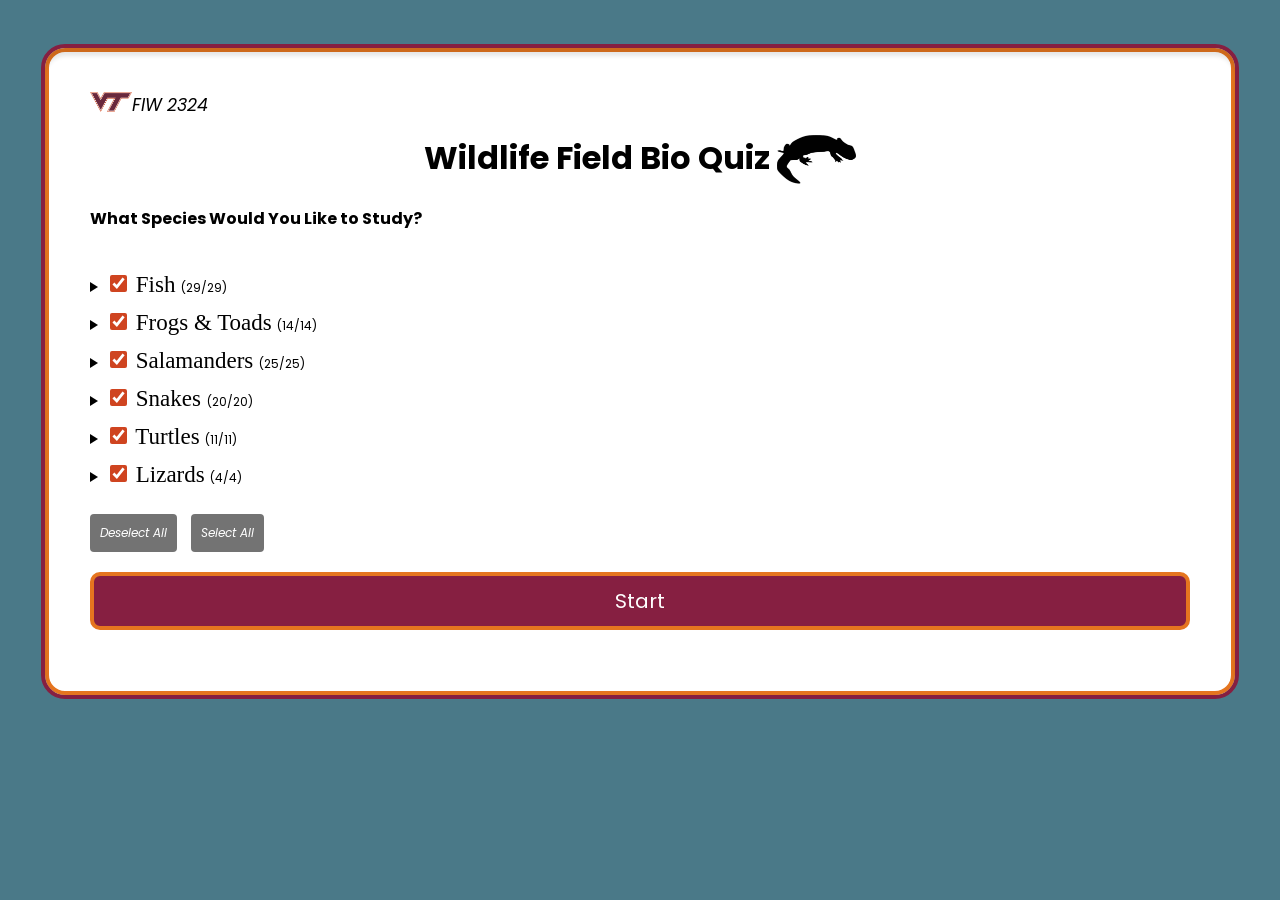
==== WFBindex.html @ e1d134c2 "Add files via upload" ====
<!DOCTYPE html>
<html>
<head>
  <meta charset="UTF-8">
  <title>Field Bio Quiz App</title>
  <link rel="stylesheet" href="WFBstyles.css">
  <link rel="icon" type="image/png" href="favicon.png">
</head>
<body>
  <div class="container">
    <h2><img src='VTLogo.png' alt='VT Logo'> FIW 2324 </h2>
    <h1> Wildlife Field Bio Quiz <img src='SalamanderIcon.png' alt='Leaf Icon' class='smallImage'></h1>
    <img id="speciesImage" src="" alt="Species" class="image hide">
    
    <div id="quiz"></div>
    <div id="correct"></div>
    <div id="result" class="result"></div>
    <div id="checkBox" class="checkbox"></div>
    
    <input id="speciesID" type="text" class="input hide"></input>
    
    <button id="deselectAll" class="button grey">Deselect All</button>
    <button id="selectAll" class="button grey">Select All</button>

    <button id="start" class="importantButton">Start</button>
    <button id="submit" class="importantButton hide">Submit</button>

    <input id="latinName" type="text" class="input hide"></input>

    <button id="spacer" class="spacer hide"></button>

    <button id="secondSubmit" class="importantButton hide">Submit</button>
    <button id="retry" class="importantButton hide">Retry</button>
    <button id="showAnswer" class="button center hide">Show Incorrect Answers</button>
    <button id="next" class="button hide grey">Next</button>
    <button id="backout" class="button hide right red">Return to Home</button>
  </div>
  <script src="WFBscript.js"></script>
</body>
</html>
---- WFBstyles.css ----
@import url('https://fonts.googleapis.com/css2?family=Poppins:wght@400;500;700&display=swap');

body {
  font-family: 'Poppins', sans-serif;
  background: #4a7988;
  display: flex;
  justify-content: center;
}

.container {
  width: 1100px;
  padding: 45px;
  padding-top: 30px;
  margin-top: 40px;
  margin-bottom: 20px;
  background-color: #fff;
  box-shadow: 
    inset 0 8px 4px rgba(0, 0, 0, 0.1),
    inset 0 0px 0px 4px rgba(229, 117, 31, 1);
  border-radius: 20px;
  outline-style: solid;
  outline-width: 4px;
  outline-color: #861F41;
}

h1 {
  text-align: center;
}
h2 {
  display: flex;
  height: 20px;
  font-size: 13pt;
  font-style: italic;
  font-weight: 400;
}

input[type="checkbox"] {
  /*accent-color: #861F41;*/
}

hr {
}

.question {
  font-weight: bold;
  margin-bottom: 10px;
  margin-top: 20px;
}

.skipped {
  font-style: italic;
  opacity: 0.5;
}

.smallText {
  font-size: 9pt;
  opacity: 0.8;
}

.wrongAnswer {
  margin-bottom: 0px;
  color: #990c0c;
  font-weight: bold;
}

.rightAnswer {
  margin-bottom: 0px;
  color: #127a2e;
  font-weight: bold;
}

.closeAnswer {
  margin-bottom: 0px;
  color: #a1790b;
}

.options {
  margin-bottom: 20px;
}

.option {
  display: block;
  margin-bottom: 10px;
  transform-origin: 0 0;
  transition: transform 0.03s ease-in-out;
}

.option:hover {
  transform: scale(1.0005);
  font-weight: 500;
}

.option:active {
  transform: scale(1);
}

.bold {
  font-weight: bold;
}

.importantButton {
  display: block;
  padding: 10px 20px;
  background-color: #861F41;
  color: #fff;
  border: solid 4px #E5751F;
  cursor: pointer;

  /*outline-style: auto;
  outline-color: #E5751F;*/

  font-family: 'Poppins', sans-serif;
  font-size: 20px;
  font-style: bold;

  border-radius: 10px;
  transition: ;
  
  margin-right: 10px;
  margin-block-end: 20px;
  
  vertical-align: middle;
  
  width: 100%;

  transition: background-color 0.1s ease-in-out, transform 0.08s ease-in-out;
}

.right{
  float: right;
}

.red{
  background-color: #CF4420;
  color: #fff;
}

.grey{
  background-color: #737373;
  color: #fff;
}

.groupHeader {
  cursor: pointer;
  user-select: none;
  font-weight: 500;
  font-size: 23px;
  padding: 6px 0;
  font-family: 'Lucida Console', Monaco;
  transform-origin: 0 0;
  transition: transform 0.02s ease-in-out;
}

.groupHeader:hover {
  transform: scale(1.03);
  font-weight: 800;
}

.groupCount {
  font-weight: normal;
  font-size: 12px;
  font-family: 'Poppins', sans-serif;
}

.groupArrow {
  display: inline-block;
  width: 1.2em;
}

.groupArrow {
  display: inline-block;
  width: 0;
  height: 0;
  margin-right: 8px;
  border-left: 8px solid currentColor;
  border-top: 5px solid transparent;
  border-bottom: 5px solid transparent;
  transition: transform 0.15s;
}
.groupArrow.open {
  transform: rotate(90deg);
}

.button {
  display: inline-block;
  padding: 10px 10px;
  border: none;
  cursor: pointer;

  font-family: 'Poppins', sans-serif;
  font-size: 12px;
  font-style: italic;

  border-radius: 4px;
  
  
  margin-right: 10px;
  margin-block-end: 20px;
  
  vertical-align: middle;
  
  width: fit-content;

  transition: background-color 0.1s ease-in-out, transform 0.08s ease-in-out;
}

.checkbox {
  transform: scale(1);
  accent-color: #861F41;
  transition: transform 0.03s ease-in-out;
}

.orange {
  accent-color: #CF4420;
}

.bigCheckbox {
  width: 17px;
  height: 17px;
}

.bigCheckbox.hover {
  transform: scale(1.1);
}

.checkbox:hover {
  transform: scale(1.1);
}

.checkbox:active {
  transform: scale(0.9);
}

.spacer {
  padding: 10px 20px;
  background-color: #fff;
  border: none;
}

.input {
  font-family: 'Poppins', sans-serif;
  width: 330px;
  transition: transform 0.05s ease-in-out;
  outline-style: auto;
  outline-color: #808080;
  margin-block-end: 20px;
}

.input:focus {
  outline-color: #861F41;
}

.input:hover {
  transform: scale(1.005);
  outline-color: #E5751F;
}

.input:active {
  transform: scale(1);
}


.button:hover {
  filter: brightness(130%);
  transform: scale(1.03);
  font-weight: 500;
}

.button:active {
  transform: scale(0.97);
}

.importantButton:hover {
  background-color: #681832;
  transform: scale(1.01);
  font-weight: 500;
}

.importantButton:active {
  transform: scale(1);
}

.image {
  height: 200px;
  display: block;
  margin: auto;
  border: solid 3px #000;
  border-radius: 25px;
}

.smallImage {
  height: 50px;
  display: inline-flex;
  vertical-align: middle;
  border-radius: 5px;
}

.smallerImage {
  height: 20px;
  display: inline-flex;
  vertical-align: middle;
  font-size: 7pt;
  border-radius: 6px;
}

.smallestImage {
  height: 12px;
  display: inline-flex;
  vertical-align: middle;
  font-size: 7pt;
  border-radius: 2px;
}

.result {
  text-align: center;
  margin-top: 20px;
}

.center{
  display: block;
  margin: 0 auto;
}

.hide{
  display: none;
}

dfn {
  position: relative;
  transition: transform 0.3s ease-in-out;
  transform: scale(0);
}

dfn:hover:after {
  white-space: pre-wrap;
  content: attr(data-title);
  opacity: 95%;
  border-radius: 5px;
  font-family: 'Poppins', sans-serif;
  text-wrap: nowrap;
  font-size: 9pt;
  background: #FFF6EE;
  padding: 5px 12px;
  border: solid 2px #E5751F;
  position: absolute;
  bottom: 100%;
  left: 50%;
  transform: scale(1.0);
}
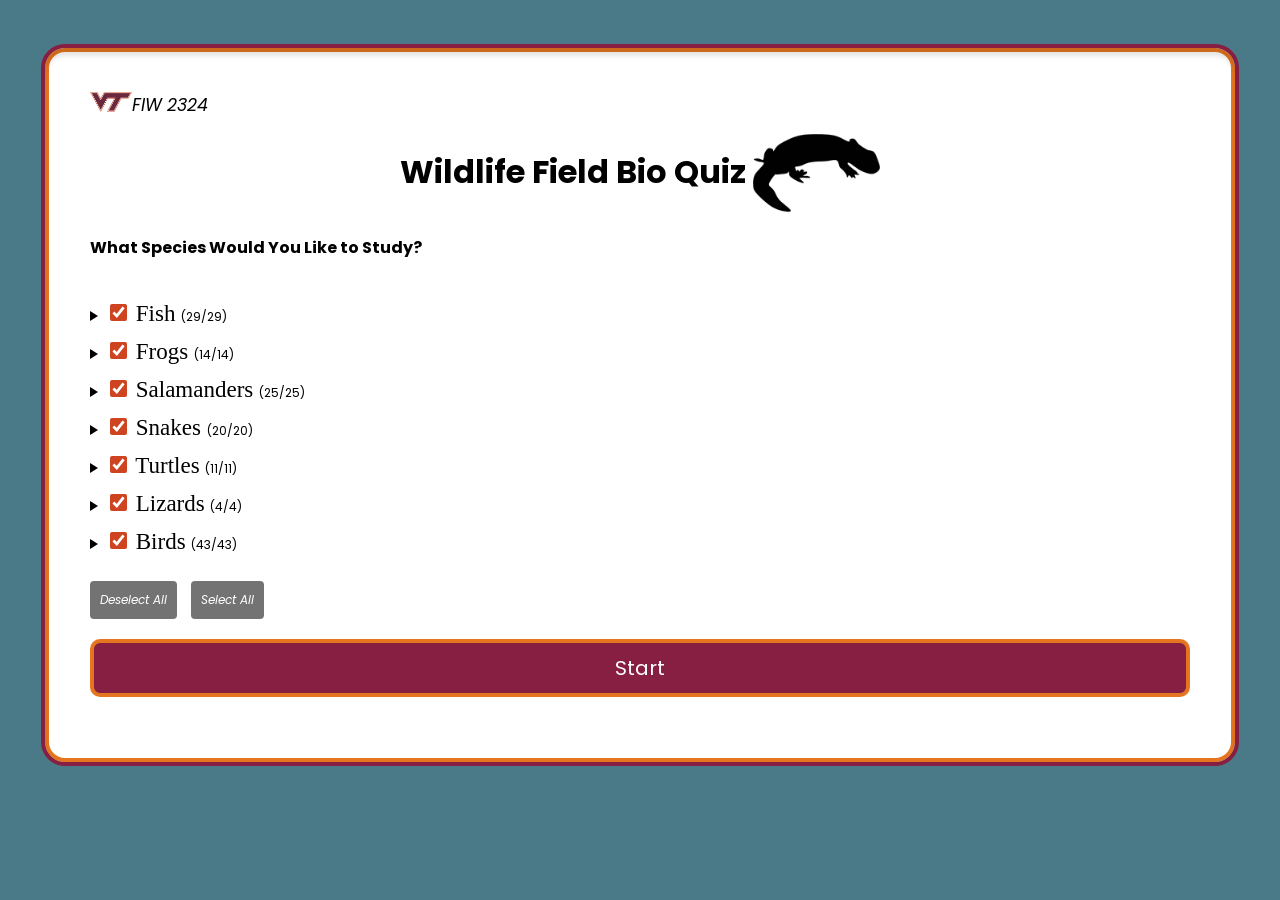
==== commit 4378862a: "Add files via upload Updated code files" ====
--- a/WFBindex.html
+++ b/WFBindex.html
@@ -10,6 +10,8 @@
   <div class="container">
     <h2><img src='VTLogo.png' alt='VT Logo'> FIW 2324 </h2>
     <h1> Wildlife Field Bio Quiz <img src='SalamanderIcon.png' alt='Leaf Icon' class='smallImage'></h1>
+    <button id="backout" class="button hide right lightGrey">Return to Home</button>
+
     <img id="speciesImage" src="" alt="Species" class="image hide">
     
     <div id="quiz"></div>
@@ -33,7 +35,6 @@
     <button id="retry" class="importantButton hide">Retry</button>
     <button id="showAnswer" class="button center hide">Show Incorrect Answers</button>
     <button id="next" class="button hide grey">Next</button>
-    <button id="backout" class="button hide right red">Return to Home</button>
   </div>
   <script src="WFBscript.js"></script>
 </body>
--- a/WFBstyles.css
+++ b/WFBstyles.css
@@ -130,8 +130,8 @@
   float: right;
 }
 
-.red{
-  background-color: #CF4420;
+.lightGrey{
+  background-color: #adadad;
   color: #fff;
 }
 
@@ -152,7 +152,7 @@
 }
 
 .groupHeader:hover {
-  transform: scale(1.03);
+  transform: scale(1.01);
   font-weight: 800;
 }
 
@@ -261,7 +261,7 @@
 
 
 .button:hover {
-  filter: brightness(130%);
+  filter: brightness(120%);
   transform: scale(1.03);
   font-weight: 500;
 }
@@ -289,7 +289,7 @@
 }
 
 .smallImage {
-  height: 50px;
+  height: 80px;
   display: inline-flex;
   vertical-align: middle;
   border-radius: 5px;
